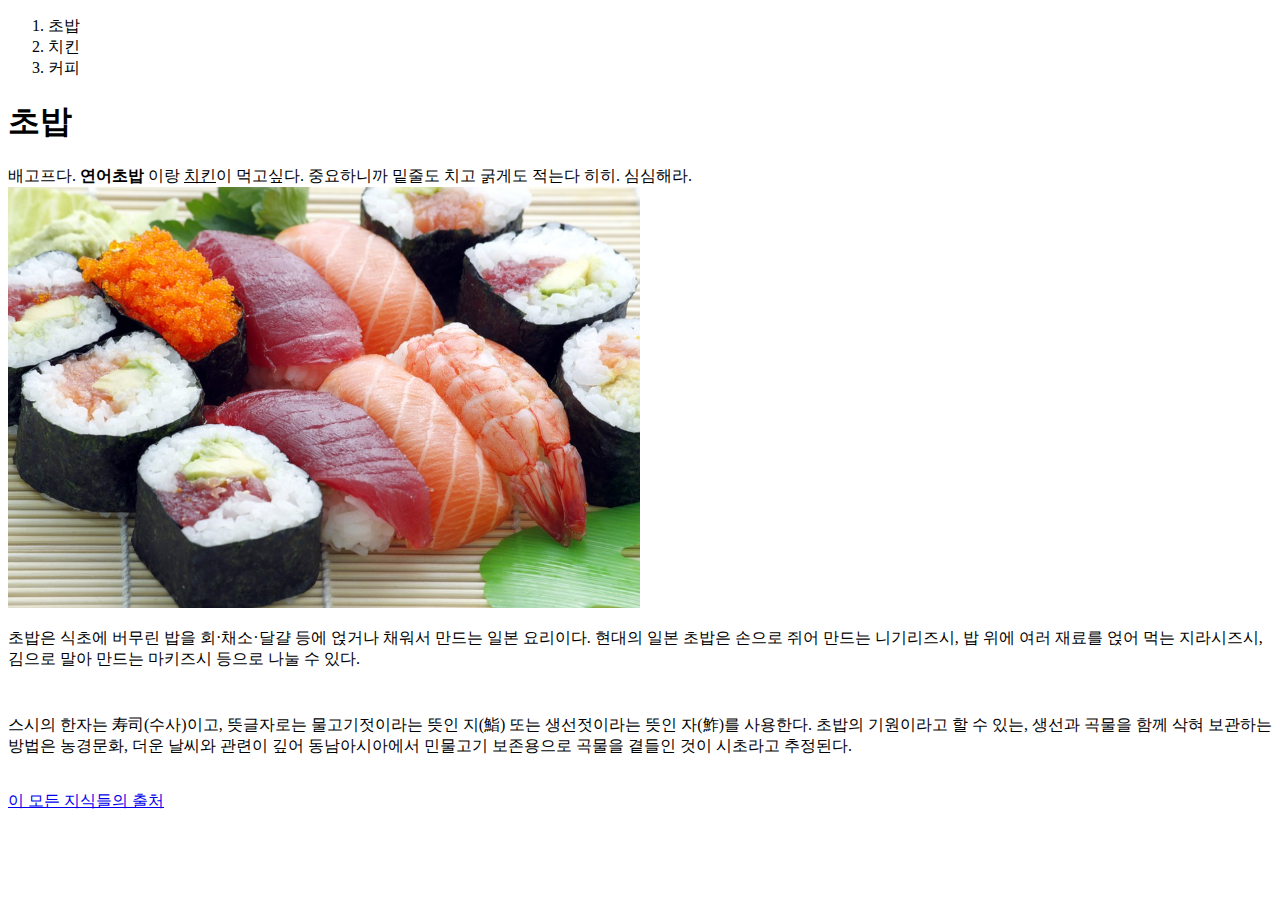
==== 1.html @ d842feb4 "Add files via upload" ====
<!doctype html>
<html>
<head>
  <title>조아하는 음식</title>
  <meta charset="utf-8">
</head>

<body>
  <ol>
    <li>초밥</li>
    <li>치킨</li>
    <li>커피</li>
  </ol>

  <h1>초밥</h1>
  배고프다. <strong>연어초밥</strong> 이랑 <u>치킨</u>이 먹고싶다. 중요하니까 밑줄도 치고 굵게도 적는다 히히. 심심해라.
  <img src="sushi-354628_960_720.jpg" width="50%" height="50%">
  <p> 초밥은 식초에 버무린 밥을 회·채소·달걀 등에 얹거나 채워서 만드는 일본 요리이다. 현대의 일본 초밥은 손으로 쥐어 만드는 니기리즈시, 밥 위에 여러 재료를 얹어 먹는 지라시즈시, 김으로 말아 만드는 마키즈시 등으로 나눌 수 있다.</p>
  <p style = "margin-top:45px;">스시의 한자는 寿司(수사)이고, 뜻글자로는 물고기젓이라는 뜻인 지(鮨) 또는 생선젓이라는 뜻인 자(鮓)를 사용한다. 초밥의 기원이라고 할 수 있는, 생선과 곡물을 함께 삭혀 보관하는 방법은 농경문화, 더운 날씨와 관련이 깊어 동남아시아에서 민물고기 보존용으로 곡물을 곁들인 것이 시초라고 추정된다.</p>
  <br><a href="https://ko.wikipedia.org/wiki/%EC%9C%84%ED%82%A4%EB%B0%B1%EA%B3%BC:%EB%8C%80%EB%AC%B8" target="_blank" title="위키백과">이 모든 지식들의 출처</a>
</body>
</html>
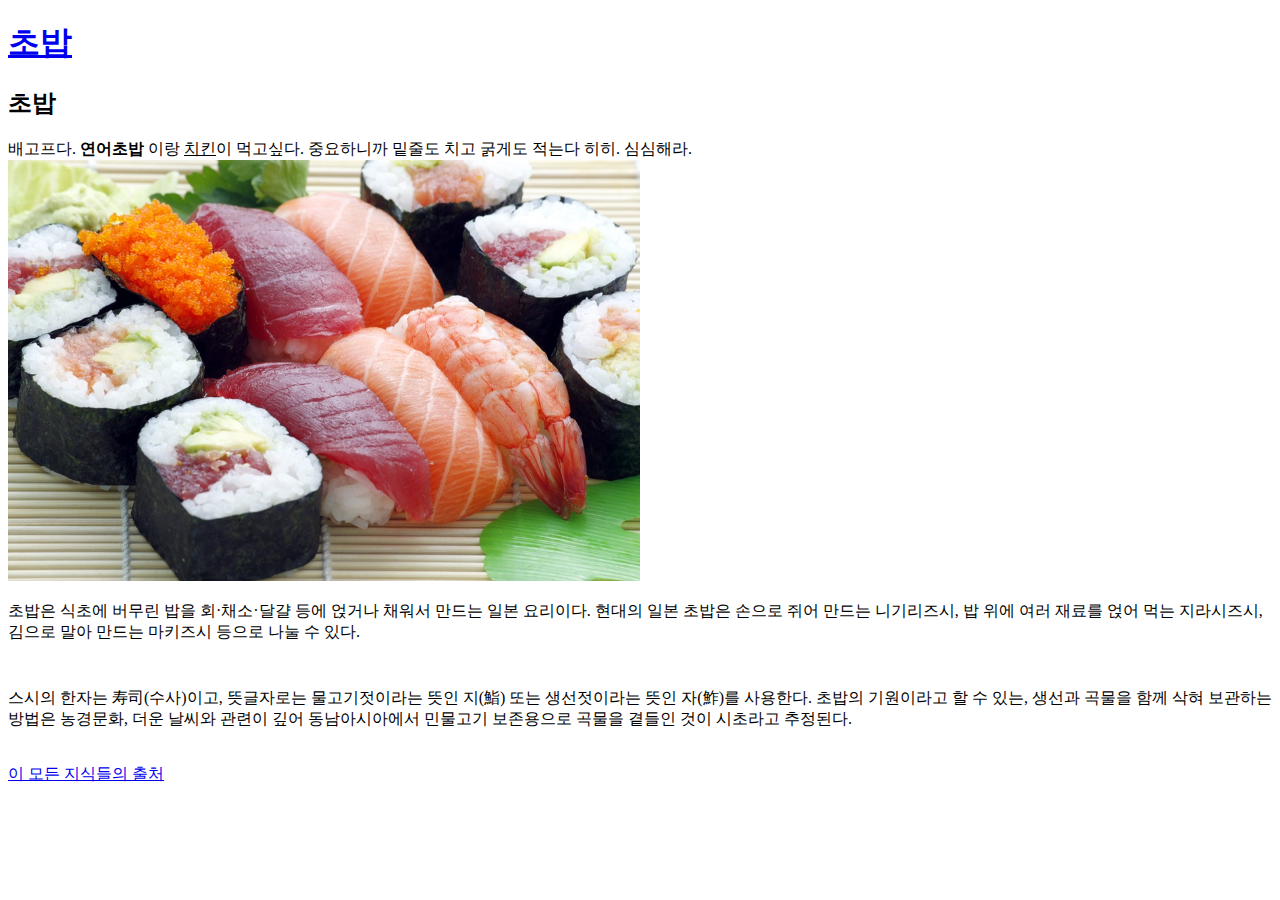
==== commit 5e781cfe: "Add files via upload" ====
--- a/1.html
+++ b/1.html
@@ -1,18 +1,14 @@
 <!doctype html>
 <html>
 <head>
-  <title>조아하는 음식</title>
+  <title>초밥</title>
   <meta charset="utf-8">
 </head>
 
 <body>
-  <ol>
-    <li>초밥</li>
-    <li>치킨</li>
-    <li>커피</li>
-  </ol>
+  <h1><a href="index.html">초밥</a></h1>
 
-  <h1>초밥</h1>
+  <h2>초밥</h2>
   배고프다. <strong>연어초밥</strong> 이랑 <u>치킨</u>이 먹고싶다. 중요하니까 밑줄도 치고 굵게도 적는다 히히. 심심해라.
   <img src="sushi-354628_960_720.jpg" width="50%" height="50%">
   <p> 초밥은 식초에 버무린 밥을 회·채소·달걀 등에 얹거나 채워서 만드는 일본 요리이다. 현대의 일본 초밥은 손으로 쥐어 만드는 니기리즈시, 밥 위에 여러 재료를 얹어 먹는 지라시즈시, 김으로 말아 만드는 마키즈시 등으로 나눌 수 있다.</p>
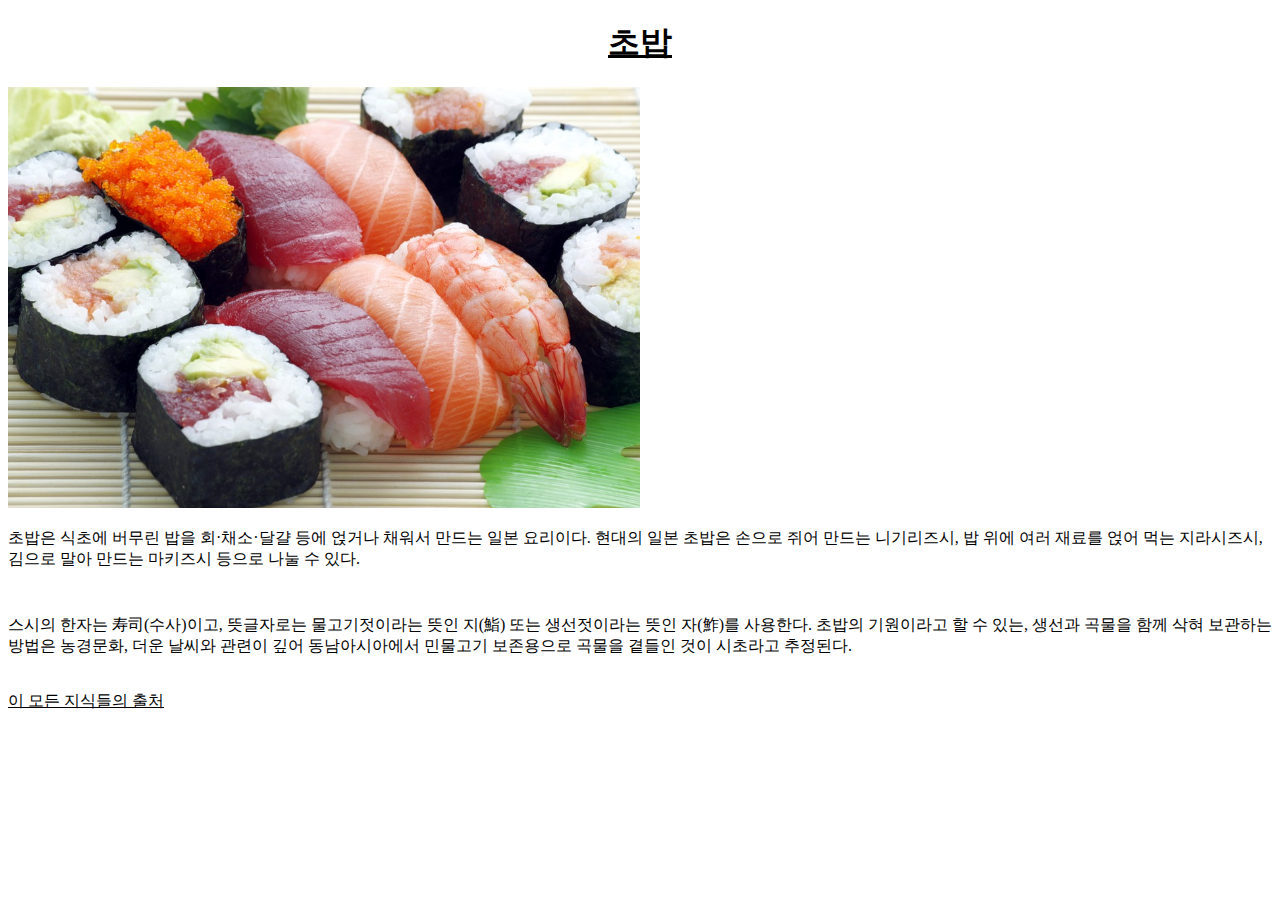
==== commit dcafe783: "Add files via upload" ====
--- a/1.html
+++ b/1.html
@@ -3,13 +3,12 @@
 <head>
   <title>초밥</title>
   <meta charset="utf-8">
+  <link rel="stylesheet" href="style.css">
 </head>
 
 <body>
   <h1><a href="index.html">초밥</a></h1>
 
-  <h2>초밥</h2>
-  배고프다. <strong>연어초밥</strong> 이랑 <u>치킨</u>이 먹고싶다. 중요하니까 밑줄도 치고 굵게도 적는다 히히. 심심해라.
   <img src="sushi-354628_960_720.jpg" width="50%" height="50%">
   <p> 초밥은 식초에 버무린 밥을 회·채소·달걀 등에 얹거나 채워서 만드는 일본 요리이다. 현대의 일본 초밥은 손으로 쥐어 만드는 니기리즈시, 밥 위에 여러 재료를 얹어 먹는 지라시즈시, 김으로 말아 만드는 마키즈시 등으로 나눌 수 있다.</p>
   <p style = "margin-top:45px;">스시의 한자는 寿司(수사)이고, 뜻글자로는 물고기젓이라는 뜻인 지(鮨) 또는 생선젓이라는 뜻인 자(鮓)를 사용한다. 초밥의 기원이라고 할 수 있는, 생선과 곡물을 함께 삭혀 보관하는 방법은 농경문화, 더운 날씨와 관련이 깊어 동남아시아에서 민물고기 보존용으로 곡물을 곁들인 것이 시초라고 추정된다.</p>
--- a/style.css
+++ b/style.css
@@ -0,0 +1,26 @@
+#grid{
+  display:grid;
+  grid-template-columns: 150px 1fr;
+}
+
+a {
+  color:black;
+}
+
+#grid ol{
+  padding-left:33px;
+}
+
+#grid #article{
+  padding-left:25px;
+}
+
+h1 {
+  text-align: center;
+}
+
+@media(max-width:800px){
+  #grid{
+    display:block;
+  }
+}
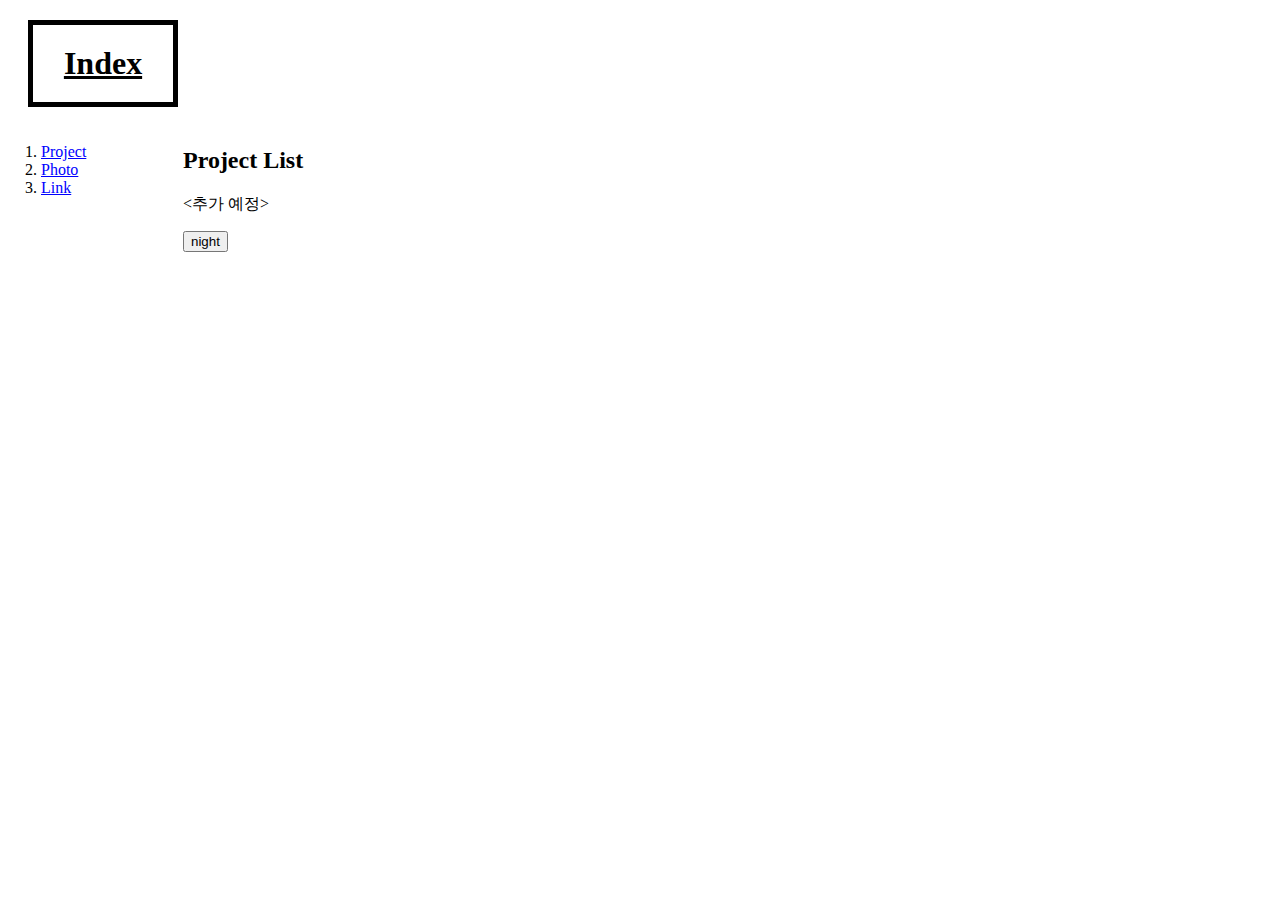
==== commit 257e8966: "Add files via upload" ====
--- a/1.html
+++ b/1.html
@@ -1,17 +1,42 @@
 <!doctype html>
 <html>
 <head>
-  <title>초밥</title>
+  <script src = "colors.js"></script>
+  <script src="https://ajax.googleapis.com/ajax/libs/jquery/3.2.1/jquery.min.js"></script>
+  <style>
+    h1 {
+      border:5px solid black;
+      padding:20px;
+      margin:20px;
+      width:100px;
+    }
+    .saw {
+      color:blue;
+    }
+  </style>
   <meta charset="utf-8">
   <link rel="stylesheet" href="style.css">
 </head>
 
 <body>
-  <h1><a href="index.html">초밥</a></h1>
+  <h1><a href="index.html">Index</a></h1>
+  <div id="grid">
+    <ol>
+      <li><a href="1.html" class="saw">Project</a></li>
+      <li><a href="2.html" class="saw">Photo</a></li>
+      <li><a href="3.html" class="saw">Link</a></li>
+    </ol>
 
-  <img src="sushi-354628_960_720.jpg" width="50%" height="50%">
-  <p> 초밥은 식초에 버무린 밥을 회·채소·달걀 등에 얹거나 채워서 만드는 일본 요리이다. 현대의 일본 초밥은 손으로 쥐어 만드는 니기리즈시, 밥 위에 여러 재료를 얹어 먹는 지라시즈시, 김으로 말아 만드는 마키즈시 등으로 나눌 수 있다.</p>
-  <p style = "margin-top:45px;">스시의 한자는 寿司(수사)이고, 뜻글자로는 물고기젓이라는 뜻인 지(鮨) 또는 생선젓이라는 뜻인 자(鮓)를 사용한다. 초밥의 기원이라고 할 수 있는, 생선과 곡물을 함께 삭혀 보관하는 방법은 농경문화, 더운 날씨와 관련이 깊어 동남아시아에서 민물고기 보존용으로 곡물을 곁들인 것이 시초라고 추정된다.</p>
-  <br><a href="https://ko.wikipedia.org/wiki/%EC%9C%84%ED%82%A4%EB%B0%B1%EA%B3%BC:%EB%8C%80%EB%AC%B8" target="_blank" title="위키백과">이 모든 지식들의 출처</a>
+  <div id="article">
+    <h2>Project List</h2>
+      <추가 예정>
+      <p>
+      <input id="night_day" type = "button" value = "night" onclick="
+        nightDayHandler(this);
+      ">
+    </p>
+    <script>
+    </script>
+  </div>
 </body>
 </html>
